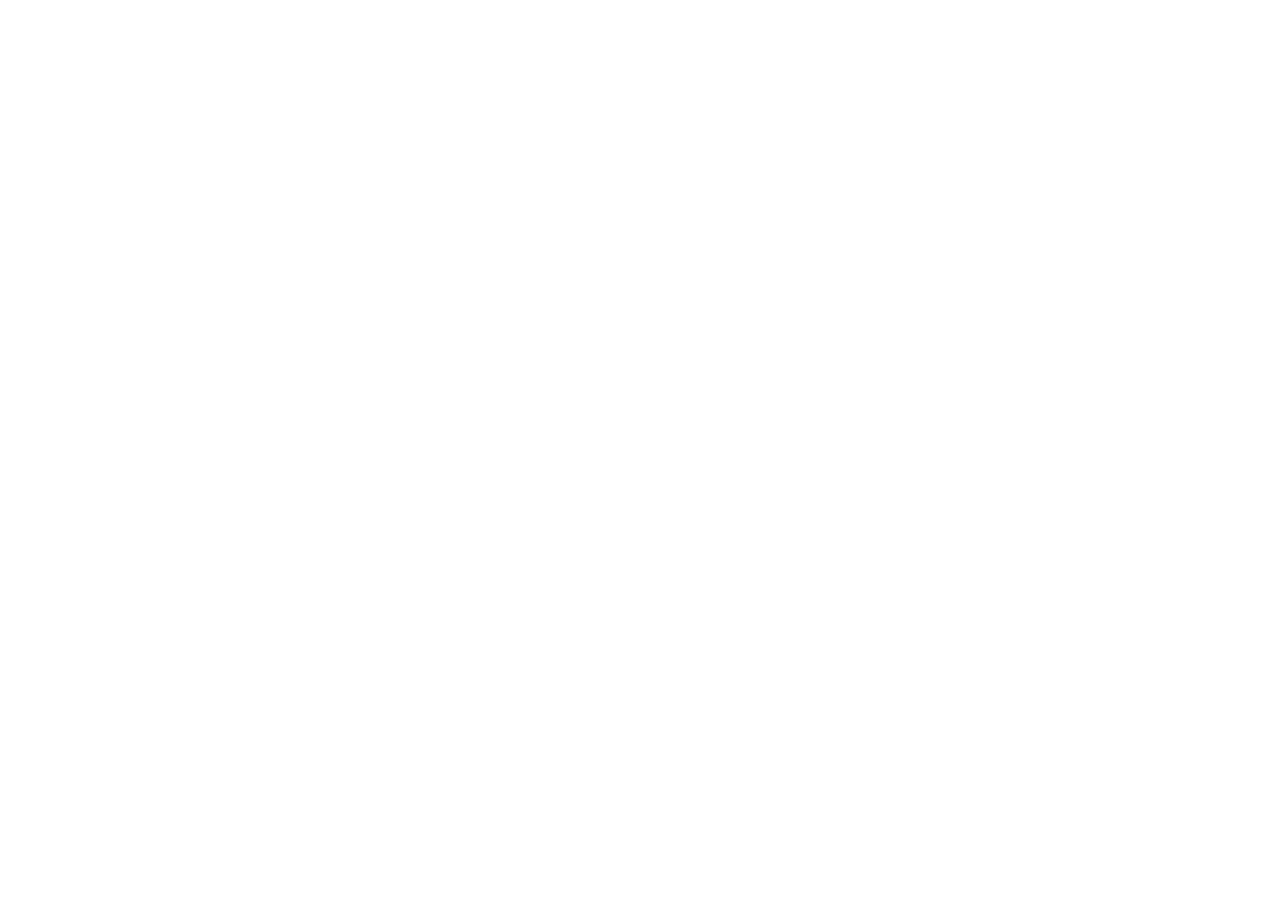
==== www/index.html @ 12e81cb7 "html alap" ====
<!DOCTYPE html>
<html>
<head>
    <title>Légi társaságok</title>
    <link />
    <meta charset="utf-8" />
    <meta name="author" content="....." />
    
    <script type="text/javascript">
        
    </script>
</head>
<body>
    
    <main>
    
    
    </main>
    
    <footer>
    
    </footer>
</body>
</html>
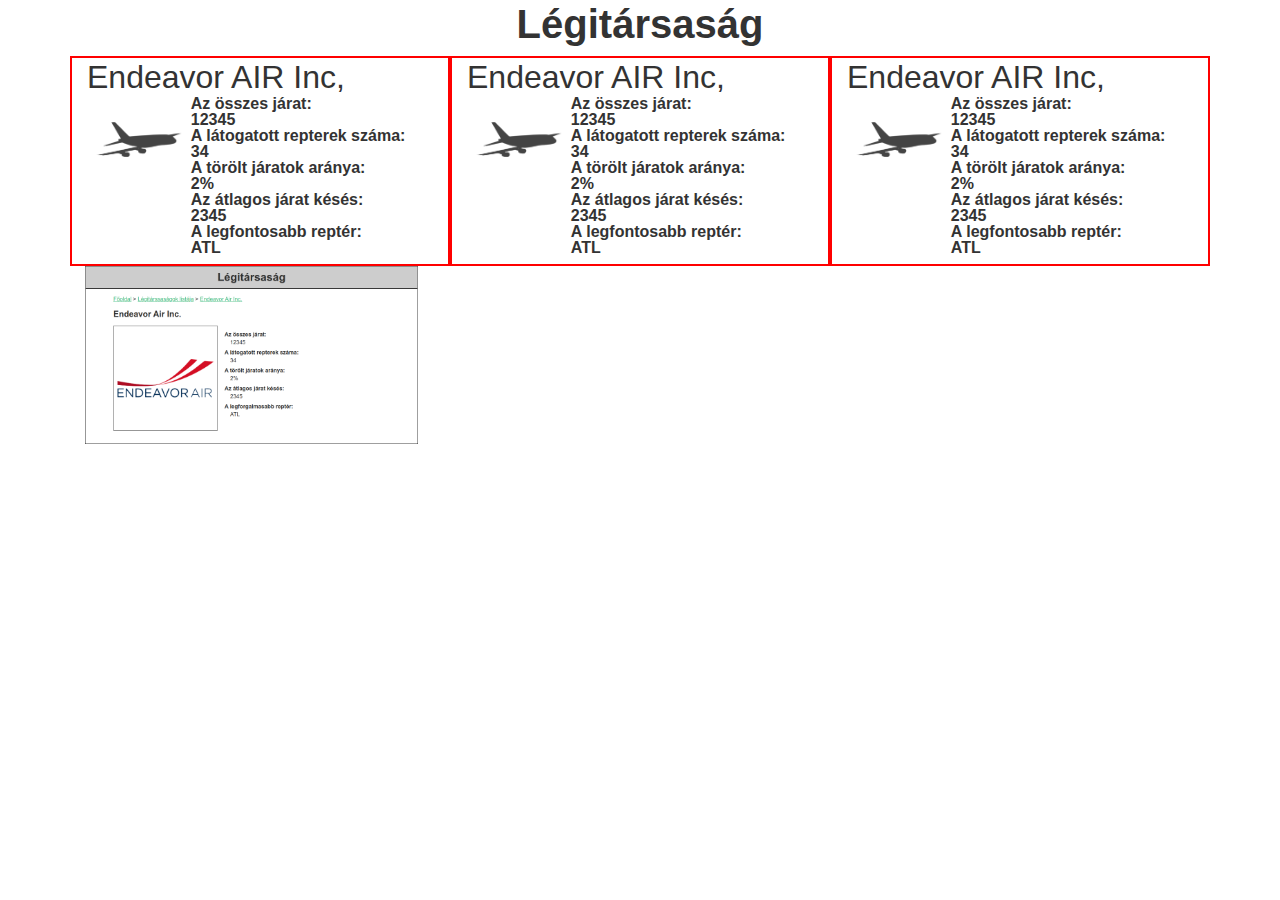
==== commit 435f95ea: "bootstarpt alap" ====
--- a/www/index.html
+++ b/www/index.html
@@ -1,24 +1,89 @@
 <!DOCTYPE html>
-<html>
+<html lang="hu">
 <head>
-    <title>Légi társaságok</title>
-    <link />
-    <meta charset="utf-8" />
-    <meta name="author" content="....." />
+    <meta charset="UTF-8">
+    <meta name="viewport" content="width=device-width, initial-scale=1.0">
+    <title>Légitársaság</title>
+    <link rel="stylesheet" href="css/bootstrap.min.css" >
+    <script src="js/bootstrap.min.js"></script>
+    <script src="air.js"></script>
+    <link rel="stylesheet" href="air.css">
     
-    <script type="text/javascript">
-        
-    </script>
 </head>
 <body>
+    <div class="bg-fej text-center">
+        <h1>Légitársaság</h1>
+    </div>
     
-    <main>
-    
-    
-    </main>
-    
-    <footer>
-    
-    </footer>
+    <div class="container">
+        <div class="row">
+            <div class="col-md-4 col-sm-12 kisbox">
+                <h2>Endeavor AIR Inc,</h2>
+                <img class="airplanimg"  src="img/airplane-icon.png" alt="" title="" />
+                <div class="adat">
+                    <p>Az összes járat:</p>
+                    <p>12345</p>
+                    <p>A látogatott repterek száma:</p>
+                    <p>34</p>
+                    <p>A törölt járatok aránya:</p>
+                    <p>2%</p>
+                    <p>Az átlagos járat késés:</p>
+                    <p>2345</p>
+                    <p>A legfontosabb reptér:</p>
+                    <p>ATL</p>
+                </div>
+            </div>
+            <div class="col-md-4 col-sm-12 kisbox">
+                <h2>Endeavor AIR Inc,</h2>
+                <img class="airplanimg"  src="img/airplane-icon.png" alt="" title="" />
+                <div class="adat">
+                    <p>Az összes járat:</p>
+                    <p>12345</p>
+                    <p>A látogatott repterek száma:</p>
+                    <p>34</p>
+                    <p>A törölt járatok aránya:</p>
+                    <p>2%</p>
+                    <p>Az átlagos járat késés:</p>
+                    <p>2345</p>
+                    <p>A legfontosabb reptér:</p>
+                    <p>ATL</p>
+                </div>
+            </div>
+            <div class="col-md-4 col-sm-12 kisbox">
+                <h2>Endeavor AIR Inc,</h2>
+                <img class="airplanimg"  src="img/airplane-icon.png" alt="" title="" />
+                <div class="adat">
+                    <p>Az összes járat:</p>
+                    <p>12345</p>
+                    <p>A látogatott repterek száma:</p>
+                    <p>34</p>
+                    <p>A törölt járatok aránya:</p>
+                    <p>2%</p>
+                    <p>Az átlagos járat késés:</p>
+                    <p>2345</p>
+                    <p>A legfontosabb reptér:</p>
+                    <p>ATL</p>
+                </div>
+            </div>
+        </div>
+        
+        <div class="row">
+            <div class="col-sm-12 nagybox">
+                <img class="airplanimg"  src="img/carrier-page.png" alt="" title="" />
+                
+            </div>
+        
+        </div>
+        
+    </div>
+            
 </body>
-</html>+</html>
+        
+        
+        
+        
+        
+        
+        
+        --- a/www/air.css
+++ b/www/air.css
@@ -0,0 +1,47 @@
+body{
+    background-image: linear-gradient(45deg yellow 20% orange);
+    color: #333333;
+    font-family:  arial, cursive;
+    font-weight: bold;
+}
+
+
+
+/*
+    Font: arial
+    Fekete: #333333
+    Szürke: #cccccc
+    Világos zöld: #3cb878
+    Sötét zöld: #007335
+    Kék: #063711
+    Sérga: #ffab40
+    Arany: #fed346
+    Ezüst: #8d8d8d
+    Bronz: #ce7402
+*/
+
+
+.airplanimg {
+    display: inline-block;
+    float: left;
+    width: 30%;
+}
+
+.kisbox {
+    border-color: red;
+    border-style: solid;
+    border-width: 2px;
+}
+
+h1 {
+    font-weight: bold;
+}
+
+.adat {
+    float: left;
+}
+
+.adat p {
+    padding, margin: 0;
+    line-height: 0;
+}
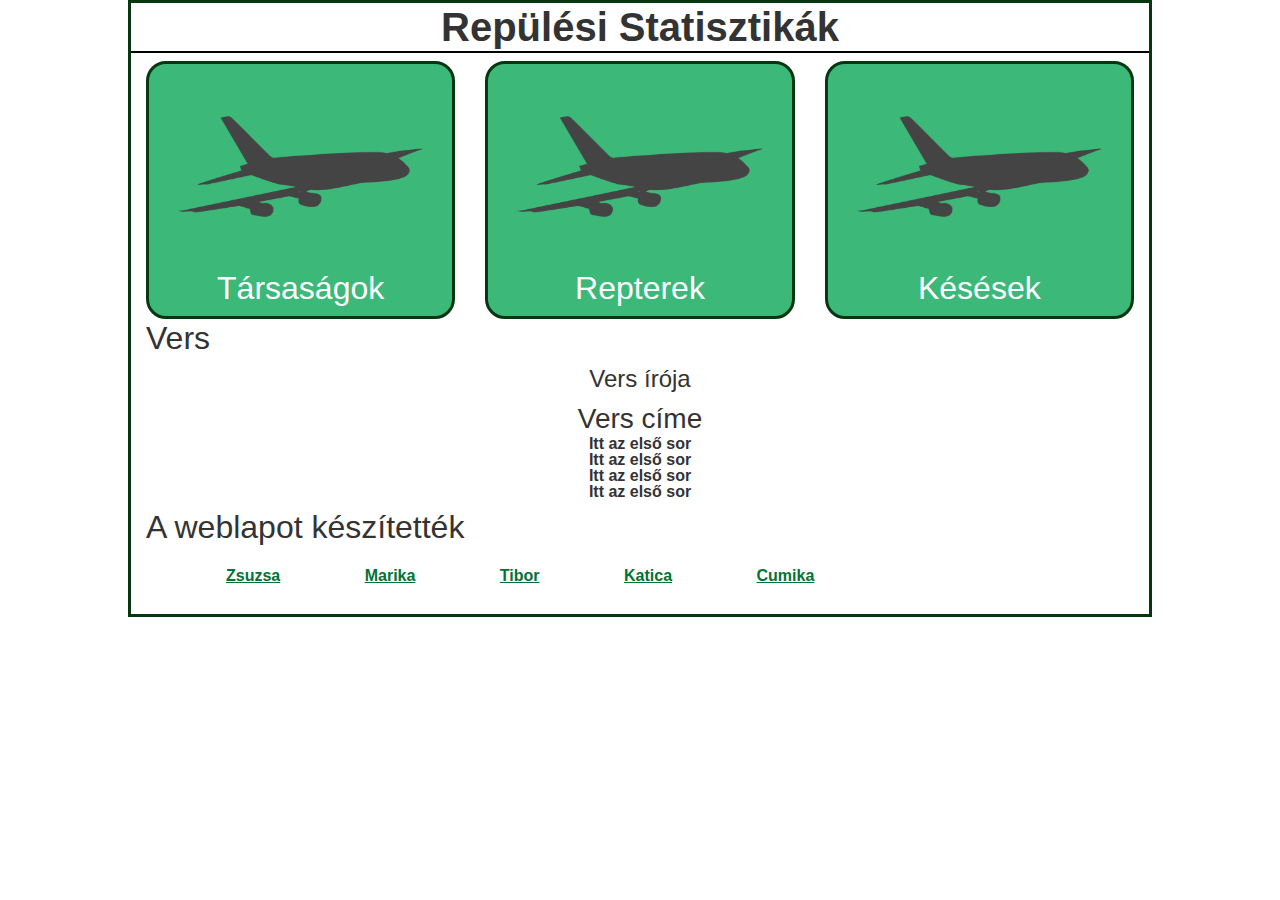
==== commit f7f553e5: "bootstarpt alap2" ====
--- a/www/index.html
+++ b/www/index.html
@@ -11,70 +11,66 @@
     
 </head>
 <body>
+    <div class="torzs">
     <div class="bg-fej text-center">
-        <h1>Légitársaság</h1>
+        <h1>Repülési Statisztikák</h1>
     </div>
     
     <div class="container">
         <div class="row">
-            <div class="col-md-4 col-sm-12 kisbox">
-                <h2>Endeavor AIR Inc,</h2>
+            <div class="col-md-4 col-sm-12">
+            <div class="kisbox">
                 <img class="airplanimg"  src="img/airplane-icon.png" alt="" title="" />
-                <div class="adat">
-                    <p>Az összes járat:</p>
-                    <p>12345</p>
-                    <p>A látogatott repterek száma:</p>
-                    <p>34</p>
-                    <p>A törölt járatok aránya:</p>
-                    <p>2%</p>
-                    <p>Az átlagos járat késés:</p>
-                    <p>2345</p>
-                    <p>A legfontosabb reptér:</p>
-                    <p>ATL</p>
-                </div>
+                <h2>Társaságok</h2>
             </div>
-            <div class="col-md-4 col-sm-12 kisbox">
-                <h2>Endeavor AIR Inc,</h2>
+            </div>
+            <div class="col-md-4 col-sm-12">
+            <div class="kisbox">
+                <img class="airplanimg"  src="img/airplane-icon.png" alt="" title="" />                
+                <h2>Repterek</h2>
+            </div>
+            </div>
+            <div class="col-md-4 col-sm-12">
+            <div class="kisbox">
                 <img class="airplanimg"  src="img/airplane-icon.png" alt="" title="" />
-                <div class="adat">
-                    <p>Az összes járat:</p>
-                    <p>12345</p>
-                    <p>A látogatott repterek száma:</p>
-                    <p>34</p>
-                    <p>A törölt járatok aránya:</p>
-                    <p>2%</p>
-                    <p>Az átlagos járat késés:</p>
-                    <p>2345</p>
-                    <p>A legfontosabb reptér:</p>
-                    <p>ATL</p>
-                </div>
+                <h2>Késések</h2>
             </div>
-            <div class="col-md-4 col-sm-12 kisbox">
-                <h2>Endeavor AIR Inc,</h2>
-                <img class="airplanimg"  src="img/airplane-icon.png" alt="" title="" />
-                <div class="adat">
-                    <p>Az összes járat:</p>
-                    <p>12345</p>
-                    <p>A látogatott repterek száma:</p>
-                    <p>34</p>
-                    <p>A törölt járatok aránya:</p>
-                    <p>2%</p>
-                    <p>Az átlagos járat késés:</p>
-                    <p>2345</p>
-                    <p>A legfontosabb reptér:</p>
-                    <p>ATL</p>
-                </div>
             </div>
         </div>
+    
         
         <div class="row">
             <div class="col-sm-12 nagybox">
-                <img class="airplanimg"  src="img/carrier-page.png" alt="" title="" />
+                <h2>Vers</h2>
+                <div class="vers">
+                    <h4>Vers írója</h4>
+                    <h3>Vers címe</h3>
+                    <p>Itt az első sor</p>
+                    <p>Itt az első sor</p>
+                    <p>Itt az első sor</p>
+                    <p>Itt az első sor</p>
+                    <p></p>
+                </div>
                 
             </div>
         
         </div>
+        <footer>
+            <h2>A weblapot készítették</h2>
+            <div class="fmenu">
+                <ul>
+                    <li><a href="#" target="_blank">Zsuzsa</a></li>
+                    <li><a href="#" target="_blank">Marika</a></li>
+                    <li><a href="#" target="_blank">Tibor</a></li>
+                    <li><a href="#" target="_blank">Katica</a></li>
+                    <li><a href="#" target="_blank">Cumika</a></li>               
+                </ul>
+            
+            </div>
         
+        </footer>
+        
+    </div>
     </div>
             
 </body>
--- a/www/air.css
+++ b/www/air.css
@@ -24,24 +24,57 @@
 .airplanimg {
     display: inline-block;
     float: left;
-    width: 30%;
+    width: 100%;
 }
 
 .kisbox {
-    border-color: red;
+    text-align: center;
+    border-color: #063711;
     border-style: solid;
-    border-width: 2px;
+    border-width: 3px;
+    border-radius: 20px;
+    background-color: #3cb878;
+    color: white;
 }
 
 h1 {
     font-weight: bold;
+    border-color: black;
+    border-bottom-style: solid;
+    border-bottom-width: 2px;
 }
 
 .adat {
     float: left;
 }
 
-.adat p {
+.adat p, .nagybox p {
     padding, margin: 0;
     line-height: 0;
 }
+
+.nagybox .vers{
+    text-align: center
+}
+
+ul {
+    list-style-type: none;
+}
+
+.fmenu li {
+    display: inline-block;
+    padding: 10px 40px;
+}
+
+.fmenu a {
+    color: #007335;
+    text-decoration: underline;
+}
+
+.torzs {
+    width: 80%;
+    border-color: #063711;
+    border-style: solid;
+    border-width: 3px;
+    margin: auto;
+}
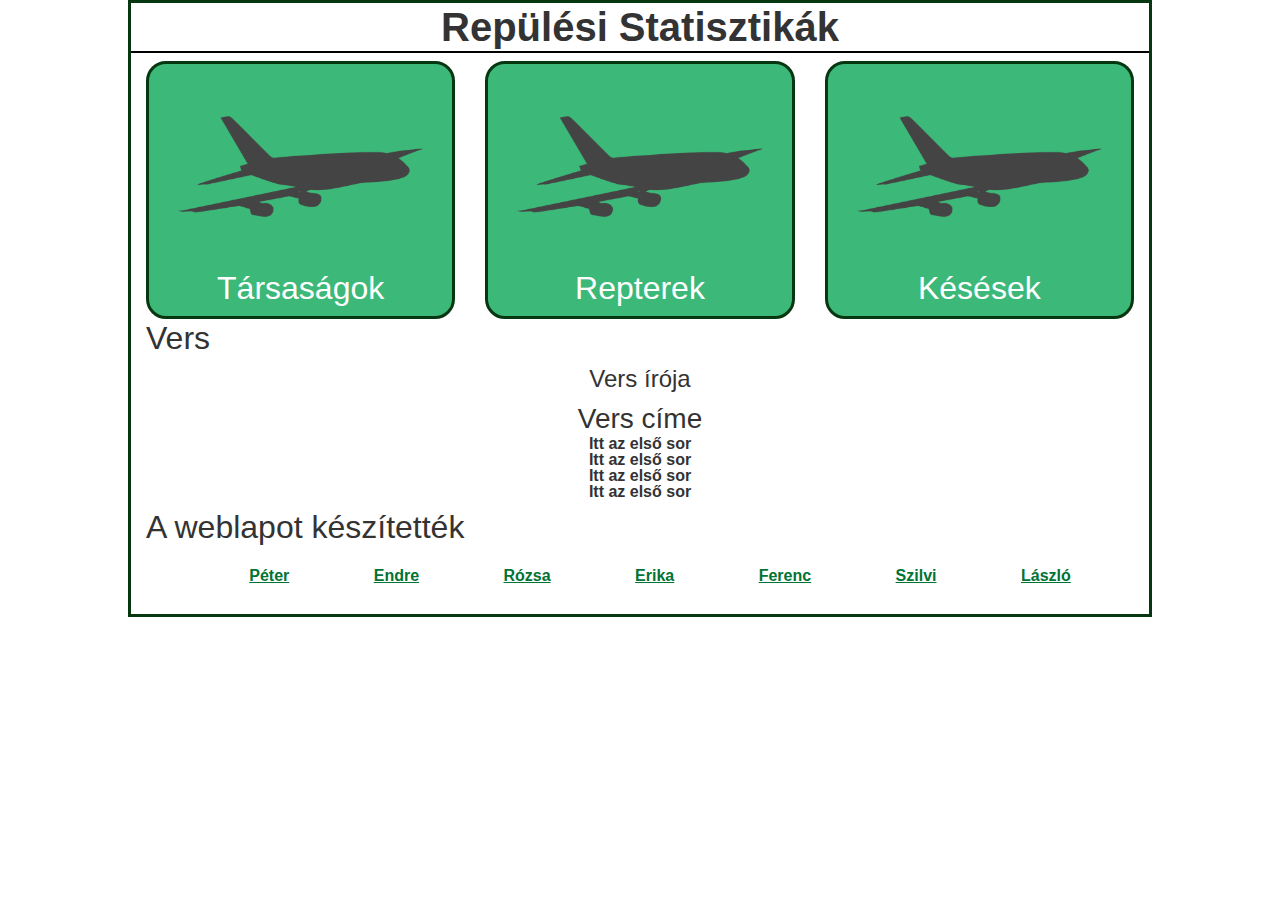
==== commit 6c3bd72d: "html css keret kész1" ====
--- a/www/index.html
+++ b/www/index.html
@@ -18,23 +18,28 @@
     
     <div class="container">
         <div class="row">
-            <div class="col-md-4 col-sm-12">
+            <div class="col-md-4 col-sm-12 imgair">
+            <a href="#" target="_blank">
             <div class="kisbox">
                 <img class="airplanimg"  src="img/airplane-icon.png" alt="" title="" />
                 <h2>Társaságok</h2>
             </div>
+            </a>  
             </div>
-            <div class="col-md-4 col-sm-12">
+            <div class="col-md-4 col-sm-12 imgair">
+            <a href="#" target="_blank">
             <div class="kisbox">
-                <img class="airplanimg"  src="img/airplane-icon.png" alt="" title="" />                
+                <img class="airplanimg"  src="img/airplane-icon.png" alt="" title="" />
                 <h2>Repterek</h2>
             </div>
-            </div>
-            <div class="col-md-4 col-sm-12">
+            </a>  
+            </div><div class="col-md-4 col-sm-12 imgair">
+            <a href="#" target="_blank">
             <div class="kisbox">
                 <img class="airplanimg"  src="img/airplane-icon.png" alt="" title="" />
                 <h2>Késések</h2>
             </div>
+            </a>  
             </div>
         </div>
     
@@ -59,15 +64,15 @@
             <h2>A weblapot készítették</h2>
             <div class="fmenu">
                 <ul>
-                    <li><a href="#" target="_blank">Zsuzsa</a></li>
-                    <li><a href="#" target="_blank">Marika</a></li>
-                    <li><a href="#" target="_blank">Tibor</a></li>
-                    <li><a href="#" target="_blank">Katica</a></li>
-                    <li><a href="#" target="_blank">Cumika</a></li>               
-                </ul>
-            
-            </div>
-        
+                    <li><a href="#" target="_blank">Péter</a></li>
+                    <li><a href="#" target="_blank">Endre</a></li>
+                    <li><a href="#" target="_blank">Rózsa</a></li>
+                    <li><a href="#" target="_blank">Erika</a></li>
+                    <li><a href="#" target="_blank">Ferenc</a></li>               
+                    <li><a href="#" target="_blank">Szilvi</a></li>               
+                    <li><a href="#" target="_blank">László</a></li>               
+                </ul>            
+            </div>        
         </footer>
         
     </div>
--- a/www/air.css
+++ b/www/air.css
@@ -1,12 +1,3 @@
-body{
-    background-image: linear-gradient(45deg yellow 20% orange);
-    color: #333333;
-    font-family:  arial, cursive;
-    font-weight: bold;
-}
-
-
-
 /*
     Font: arial
     Fekete: #333333
@@ -20,11 +11,23 @@
     Bronz: #ce7402
 */
 
+body{
+    background-image: linear-gradient(45deg yellow 20% orange);
+    color: #333333;
+    font-family:  arial, cursive;
+    font-weight: bold;
+}
 
-.airplanimg {
-    display: inline-block;
-    float: left;
-    width: 100%;
+.torzs {
+    width: 80%;
+    border-color: #063711;
+    border-style: solid;
+    border-width: 3px;
+    margin: auto;
+}
+
+.imgair a {
+    text-decoration: none;
 }
 
 .kisbox {
@@ -35,6 +38,19 @@
     border-radius: 20px;
     background-color: #3cb878;
     color: white;
+    text-decoration: none;
+}
+
+.kisbox:hover{
+    background: #007335;
+    box-shadow: 5px 5px #888888;
+    text-shadow: 2px 2px #ff0000;
+}
+
+.airplanimg {
+    display: inline-block;
+    float: left;
+    width: 100%;
 }
 
 h1 {
@@ -57,8 +73,9 @@
     text-align: center
 }
 
-ul {
+.fmenu ul{
     list-style-type: none;
+    text-align: center;
 }
 
 .fmenu li {
@@ -71,10 +88,4 @@
     text-decoration: underline;
 }
 
-.torzs {
-    width: 80%;
-    border-color: #063711;
-    border-style: solid;
-    border-width: 3px;
-    margin: auto;
-}
+
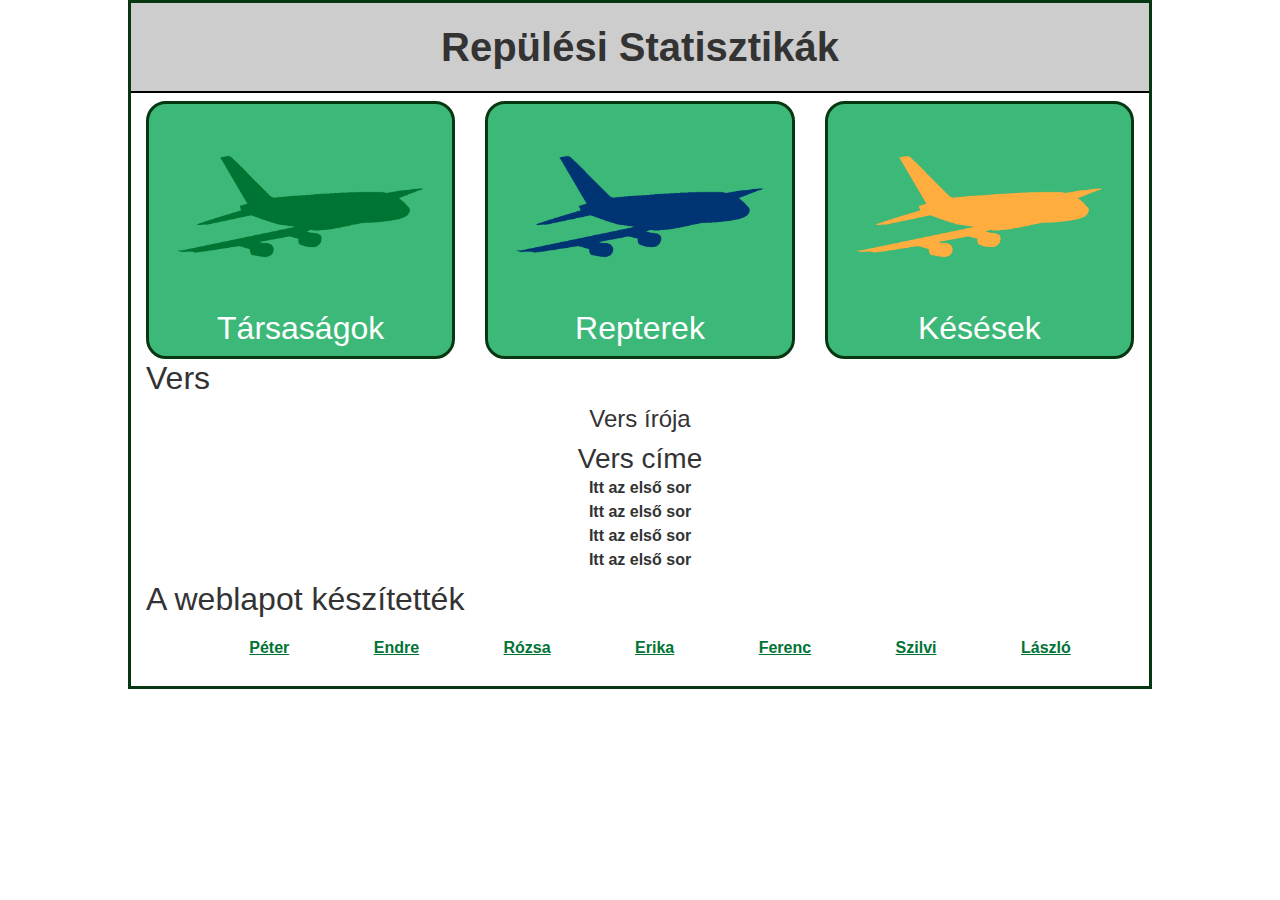
==== commit eadc6c76: "html css keret igazítása a többi html laphoz, css javítás" ====
--- a/www/index.html
+++ b/www/index.html
@@ -21,22 +21,22 @@
             <div class="col-md-4 col-sm-12 imgair">
             <a href="#" target="_blank">
             <div class="kisbox">
-                <img class="airplanimg"  src="img/airplane-icon.png" alt="" title="" />
+                <img class="airplanimg"  src="img/airplane-icon-Z.png" alt="Társaságok Zöld airplane" title="Társaságok" />
                 <h2>Társaságok</h2>
             </div>
             </a>  
             </div>
             <div class="col-md-4 col-sm-12 imgair">
-            <a href="#" target="_blank">
+            <a href="tarsasag.html" target="_blank">
             <div class="kisbox">
-                <img class="airplanimg"  src="img/airplane-icon.png" alt="" title="" />
+                <img class="airplanimg"  src="img/airplane-icon-K.png" alt="Repterek Kék airplane" title="Repterek" />
                 <h2>Repterek</h2>
             </div>
             </a>  
             </div><div class="col-md-4 col-sm-12 imgair">
-            <a href="#" target="_blank">
+            <a href="lista.html" target="_blank">
             <div class="kisbox">
-                <img class="airplanimg"  src="img/airplane-icon.png" alt="" title="" />
+                <img class="airplanimg"  src="img/airplane-icon-S.png" alt="Késések Narancssárga airplane" title="Késések" />
                 <h2>Késések</h2>
             </div>
             </a>  
--- a/www/air.css
+++ b/www/air.css
@@ -26,11 +26,24 @@
     margin: auto;
 }
 
+.helymutato {
+    width: 80%;
+    height: 100%;
+    margin: auto;
+    padding-bottom: 10px;
+}
+
+.helymutato a{
+    color: #3cb878;
+    padding-left: 20px;
+    text-decoration: underline;    
+}
+
 .imgair a {
     text-decoration: none;
 }
 
-.kisbox {
+.kisbox{
     text-align: center;
     border-color: #063711;
     border-style: solid;
@@ -42,9 +55,22 @@
 }
 
 .kisbox:hover{
-    background: #007335;
+    background: #00ff44;
     box-shadow: 5px 5px #888888;
-    text-shadow: 2px 2px #ff0000;
+    text-shadow: 2px 2px #ff8888;
+}
+
+.kisbox2 {
+    width: 80%;
+    height: 100%;
+    margin: auto;
+    border-color: #063711;
+    border-style: solid;
+    border-width: 3px;
+    border-radius: 20px;
+    background-color: #3cb878;
+    color: white;
+    
 }
 
 .airplanimg {
@@ -53,11 +79,22 @@
     width: 100%;
 }
 
+.airplanimg2 {
+    display: inline-block;
+    float: left;
+    width: 40%;
+}
+
 h1 {
     font-weight: bold;
     border-color: black;
     border-bottom-style: solid;
     border-bottom-width: 2px;
+    background-color:#cdcdcd;
+    text-align: center;
+    padding: 20px;
+    
+
 }
 
 .adat {
@@ -66,7 +103,7 @@
 
 .adat p, .nagybox p {
     padding, margin: 0;
-    line-height: 0;
+    line-height: 0.5;
 }
 
 .nagybox .vers{
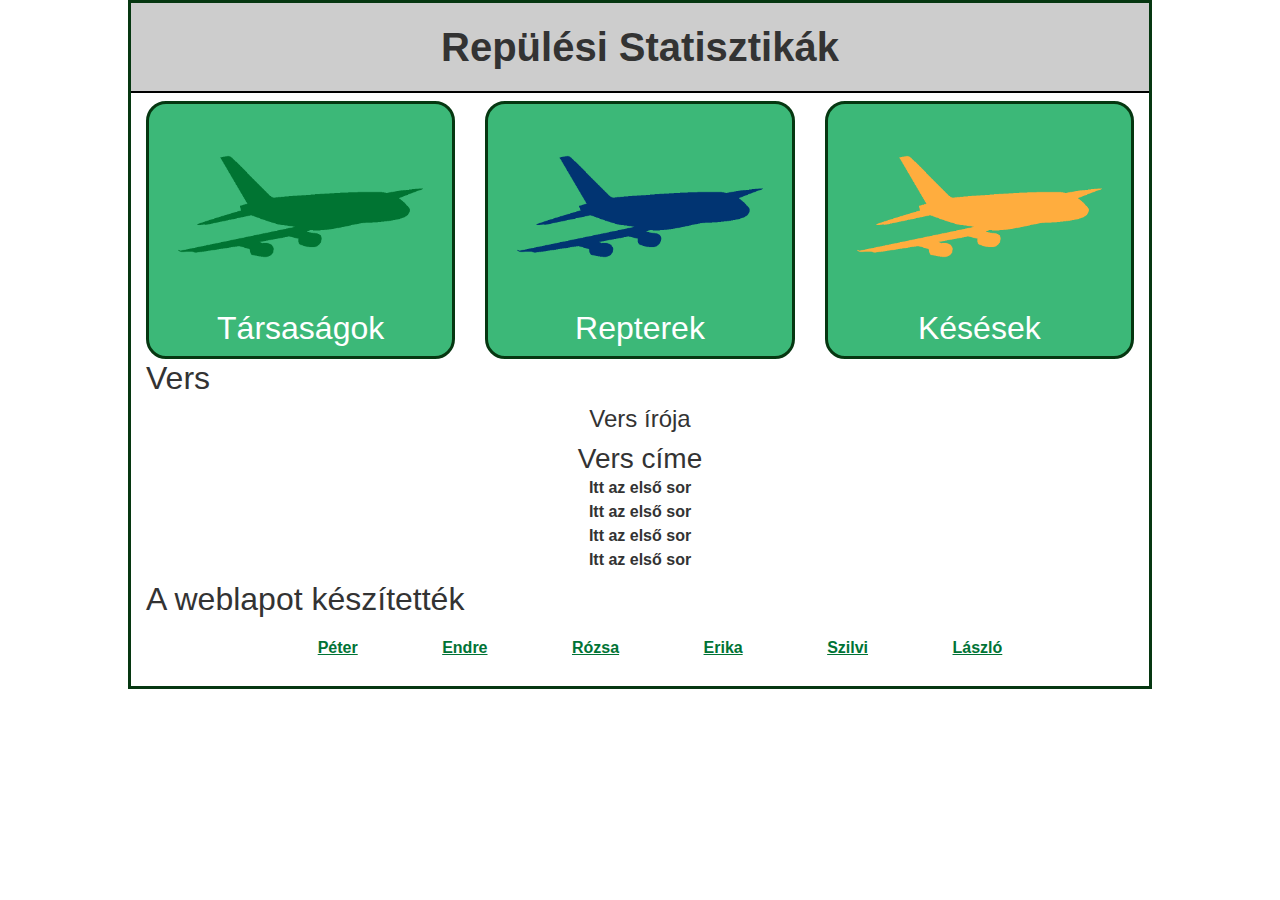
==== commit c96ecc8f: "önéletrajz template" ====
--- a/www/index.html
+++ b/www/index.html
@@ -19,7 +19,7 @@
     <div class="container">
         <div class="row">
             <div class="col-md-4 col-sm-12 imgair">
-            <a href="#" target="_blank">
+            <a href="lista.html">
             <div class="kisbox">
                 <img class="airplanimg"  src="img/airplane-icon-Z.png" alt="Társaságok Zöld airplane" title="Társaságok" />
                 <h2>Társaságok</h2>
@@ -27,14 +27,14 @@
             </a>  
             </div>
             <div class="col-md-4 col-sm-12 imgair">
-            <a href="tarsasag.html" target="_blank">
+            <a href="tarsasag.html">
             <div class="kisbox">
                 <img class="airplanimg"  src="img/airplane-icon-K.png" alt="Repterek Kék airplane" title="Repterek" />
                 <h2>Repterek</h2>
             </div>
             </a>  
             </div><div class="col-md-4 col-sm-12 imgair">
-            <a href="lista.html" target="_blank">
+            <a href="keses.html">
             <div class="kisbox">
                 <img class="airplanimg"  src="img/airplane-icon-S.png" alt="Késések Narancssárga airplane" title="Késések" />
                 <h2>Késések</h2>
@@ -67,9 +67,8 @@
                     <li><a href="#" target="_blank">Péter</a></li>
                     <li><a href="#" target="_blank">Endre</a></li>
                     <li><a href="#" target="_blank">Rózsa</a></li>
-                    <li><a href="#" target="_blank">Erika</a></li>
-                    <li><a href="#" target="_blank">Ferenc</a></li>               
-                    <li><a href="#" target="_blank">Szilvi</a></li>               
+                    <li><a href="#" target="_blank">Erika</a></li>        
+                    <li><a href="#" target="_blank">Szilvi</a></li>       
                     <li><a href="#" target="_blank">László</a></li>               
                 </ul>            
             </div>        
--- a/www/air.css
+++ b/www/air.css
@@ -18,6 +18,16 @@
     font-weight: bold;
 }
 
+.bg-fej {
+    background-color: #cccccc;
+}
+
+.airplanimg {
+    display: inline-block;
+    float: left;
+    width: 100%;
+}
+    
 .torzs {
     width: 80%;
     border-color: #063711;
@@ -69,8 +79,14 @@
     border-width: 3px;
     border-radius: 20px;
     background-color: #3cb878;
+    color: white; 
+    padding: 10px 50px;
+    margin-top: -10px;
+}
+
+.kisbox2 ul li, .kisbox2 ul li a {
     color: white;
-    
+    text-decoration: underline;
 }
 
 .airplanimg {
@@ -126,3 +142,4 @@
 }
 
 
+
